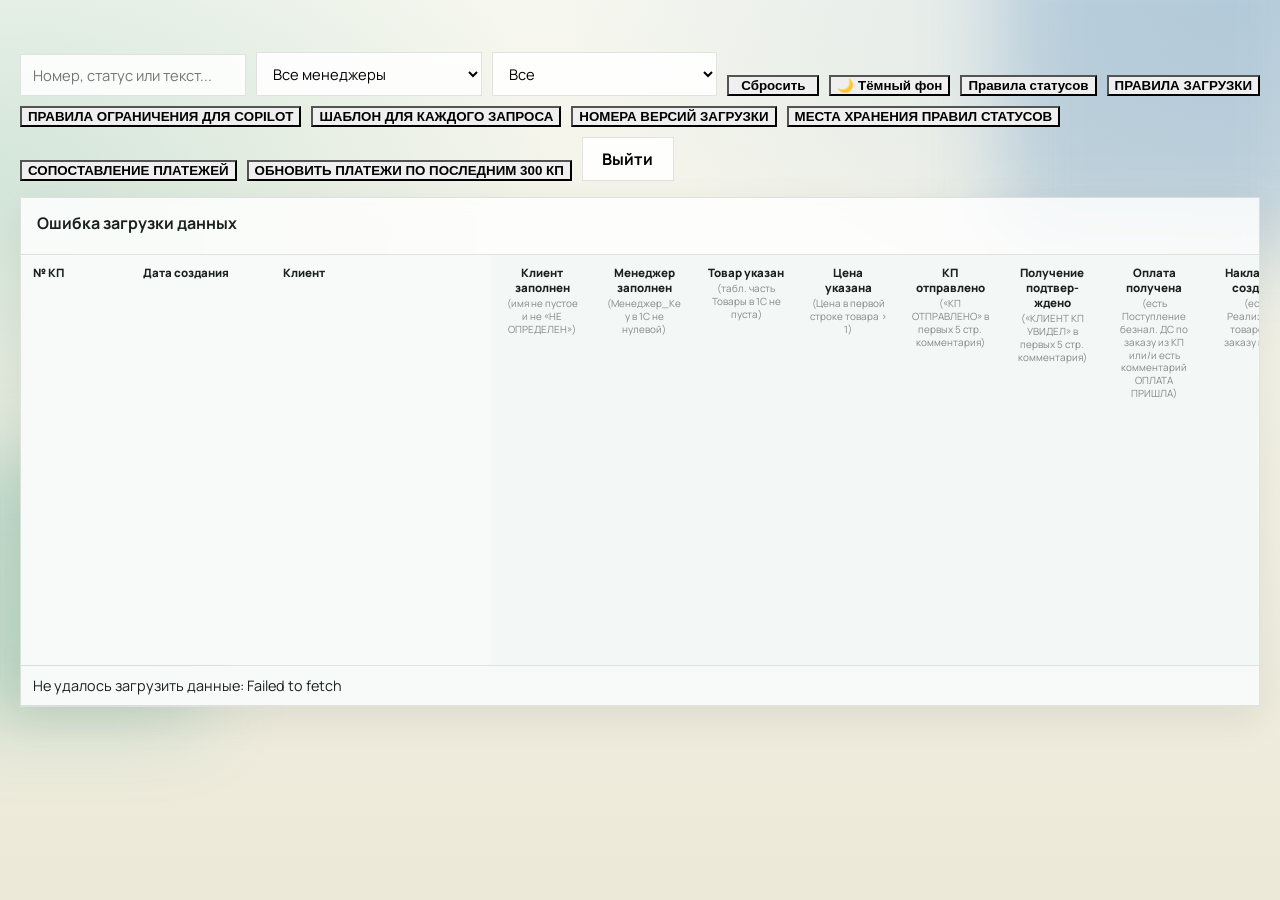
==== index.html @ a6162632 "Make payments-only button visible in admin toolbar" ====
<!doctype html>
<html lang="ru">
<head>
  <meta charset="utf-8">
  <meta name="viewport" content="width=device-width, initial-scale=1">
  <title>Коммерческие предложения — март 2026</title>
  <link rel="preconnect" href="https://fonts.googleapis.com">
  <link rel="preconnect" href="https://fonts.gstatic.com" crossorigin>
  <link href="https://fonts.googleapis.com/css2?family=Manrope:wght@400;600;700;800&display=swap" rel="stylesheet">
  <link rel="stylesheet" href="/styles.css?v=4">
</head>
<body>
  <div class="bg-shape bg-shape-a"></div>
  <div class="bg-shape bg-shape-b"></div>

  <main class="container">
    <section class="controls" aria-label="Фильтры">
      <label>
        <input id="searchInput" type="text" placeholder="Номер, статус или текст..." aria-label="Поиск">
      </label>
      <label>
        <select id="managerFilter" aria-label="Менеджер">
          <option value="">Все менеджеры</option>
        </select>
      </label>
      <label>
        <select id="statusFilter" aria-label="Статус">
          <option value="">Все</option>
        </select>
      </label>
      <button id="resetBtn" type="button">Сбросить</button>
      <button id="darkBtn" type="button">🌙 Тёмный фон</button>
      <button id="rulesBtn" type="button">Правила статусов</button>
      <button id="loadingRulesBtn" type="button">ПРАВИЛА ЗАГРУЗКИ</button>
      <button id="copilotRulesBtn" type="button">ПРАВИЛА ОГРАНИЧЕНИЯ ДЛЯ COPILOT</button>
      <button id="requestTemplateBtn" type="button">ШАБЛОН ДЛЯ КАЖДОГО ЗАПРОСА</button>
      <button id="versionNumbersBtn" type="button">НОМЕРА ВЕРСИЙ ЗАГРУЗКИ</button>
      <button id="rulesStorageBtn" type="button">МЕСТА ХРАНЕНИЯ ПРАВИЛ СТАТУСОВ</button>
      <button id="payMatchBtn" type="button">СОПОСТАВЛЕНИЕ ПЛАТЕЖЕЙ</button>
      <button id="paymentsOnlyRefreshTopBtn" type="button">ОБНОВИТЬ ПЛАТЕЖИ ПО ПОСЛЕДНИМ 300 КП</button>
      <a id="logoutLink" href="/logout" class="logout-link">Выйти</a>
    </section>

    <section id="versionNumbersPanel" class="rules-panel" hidden aria-label="Номера версий загрузки">
      <div class="rules-storage-block">
        <strong>номера версий загрузки</strong>
        <textarea
          id="versionNumbersInput"
          class="rules-storage-input"
          rows="9"
          spellcheck="false"
          readonly
        >Загрузка информации о версиях...</textarea>
      </div>
    </section>

    <section id="loadingRulesPanel" class="rules-panel" hidden aria-label="Правила загрузки">
      <div class="rules-storage-block">
        <strong>правила загрузки</strong>
        <textarea
          id="loadingRulesInput"
          class="rules-storage-input"
          rows="14"
          spellcheck="false"
          readonly
        >1) Обновление запускается вручную кнопкой ОБНОВИТЬ ИЗ 1С.
2) Загружаются все целевые записи периода, без режима top N.
3) Для комментариев берется первая строка поля "Комментарий" из 1С.
4) Флаг "Оплата получена" определяется по блоку 3:
  4.1) Если номер КП присутствует в блоке 3, для этого КП ставится paymentReceived = true.
  4.2) Если номер КП отсутствует в блоке 3, для этого КП ставится paymentReceived = false.
5) Каждая ручная загрузка создает в GitHub отдельную версию runtime-снимка и не затирает предыдущую подтвержденную версию.
6) После загрузки из 1С backend обязан сохранить новую candidate-версию в GitHub и перечитать ее обратно из GitHub.
7) Только после успешного readback backend переводит GitHub-указатель current на эту версию.
8) Во фронтэнд и websocket отдается только версия, на которую указывает GitHub current.
9) Если candidate-version не подтверждена, GitHub current не меняется, а дашборд продолжает получать предыдущую подтвержденную версию.</textarea>
      </div>
    </section>

    <section id="copilotRulesPanel" class="rules-panel" hidden aria-label="Правила ограничения для Copilot">
      <div class="rules-storage-block">
        <strong>правила ограничения для copilot</strong>
        <textarea
          id="copilotRulesInput"
          class="rules-storage-input"
          rows="16"
          spellcheck="false"
          readonly
        >1. Адрес хранения файла:
   c:\Users\Server\Documents\API\.github\copilot-instructions.md

2. Путь в репозитории:
   .github/copilot-instructions.md

3. Правила простым языком:
   - Не менять загрузку из 1С без прямого указания пользователя.
   - Не менять refresh, timeout, polling, маршрут кнопки "Обновить" и фронтенд, если задача не про это.
   - Если задача касается статуса, менять только логику вычисления этого статуса.
   - Если пользователь явно указал источник данных для статуса, использовать только этот источник.
   - Для статуса "Оплата получена" брать данные только из блока 3 на странице /admin/dashboard, если пользователь не указал иное.
   - Не расширять область изменений по собственной инициативе.
   - Если предполагаемая причина лежит вне указанного слоя, сначала остановиться и спросить пользователя.
   - Перед правками сначала фиксировать границы: "Меняю только" и "Не трогаю".
   - Если пользователь просит только анализ, не вносить изменения до подтверждения.
   - Любое отклонение от указанных пользователем границ считать ошибкой.</textarea>
      </div>
    </section>

    <section id="requestTemplatePanel" class="rules-panel" hidden aria-label="Шаблон для каждого запроса">
      <div class="rules-storage-block">
        <strong>шаблон для каждого запроса</strong>
        <textarea
          id="requestTemplateInput"
          class="rules-storage-input"
          rows="12"
          spellcheck="false"
          readonly
        >Задача:
исправить только ...

Менять только:
- ...

Не трогать:
- загрузку из 1С
- refresh
- timeout
- polling
- frontend

Если видишь проблему вне этих границ:
остановись и сначала спроси</textarea>
      </div>
    </section>

    <section id="rulesPanel" class="rules-panel" hidden aria-label="Редактор правил статусов">
      <div class="rules-panel__header">
        <div>
          <strong>Правила выбора статуса КП (текст)</strong>
          <p>Одна строка = одно правило. Простой формат: <code>статус СТАТУС устанавливается, если Поле - ДА/НЕТ</code>.</p>
        </div>
        <button id="closeRulesBtn" type="button">Закрыть</button>
      </div>

      <textarea id="rulesTextInput" class="rules-text-input" rows="12" spellcheck="false" placeholder="статус ОТПРАВИТЬ В ЭДО устанавливается, если Накладная создана - ДА, В ЭДО отправлено - НЕТ"></textarea>

      <p id="rulesSaveMsg" class="rules-save-msg" aria-live="polite"></p>

      <div class="rules-panel__footer">
        <button id="saveRulesBtn" type="button">Сохранить</button>
      </div>
    </section>

    <section id="rulesStoragePanel" class="rules-panel" hidden aria-label="Места хранения правил статусов">
      <div class="rules-storage-block">
        <strong>места хранения правил статусов</strong>
        <textarea id="rulesStorageLocationsInput" class="rules-storage-input" rows="7" spellcheck="false" readonly></textarea>
      </div>
    </section>

    <section id="payMatchPanel" class="rules-panel" hidden aria-label="Сопоставление платежей с КП">
      <div class="rules-panel__header">
        <div>
          <strong>Сопоставление платежей с КП</strong>
          <p>Связка: КП → Заказ → Назначение платежа. Номера очищены от ПСУТ- и ведущих нулей.</p>
        </div>
        <button id="closePayMatchBtn" type="button">Закрыть</button>
      </div>
      <div class="rules-panel__footer">
        <button id="loadPayMatchBtn" type="button">Загрузить / обновить</button>
        <button id="paymentsOnlyRefreshBtn" type="button">Обновить данные по платежам в последних 300 КП</button>
        <span id="payMatchStatus" style="margin-left:12px;color:var(--muted);font-size:0.88rem;"></span>
      </div>
      <div class="pay-match-grid">
        <section class="pay-match-block">
          <h4>Блок 1: КП и заказы</h4>
          <div class="pay-match-wrap">
            <table class="pay-match-table">
              <thead>
                <tr>
                  <th>№ КП</th>
                  <th>№ заказа</th>
                </tr>
              </thead>
              <tbody id="payMatchBlock1Body"></tbody>
            </table>
          </div>
        </section>

        <section class="pay-match-block">
          <h4>Блок 2: приходы ДС и счета</h4>
          <div class="pay-match-wrap">
            <table class="pay-match-table">
              <thead>
                <tr>
                  <th>№ прихода ДС</th>
                  <th>№ счёта из назначения платежа</th>
                </tr>
              </thead>
              <tbody id="payMatchBlock2Body"></tbody>
            </table>
          </div>
        </section>

        <section class="pay-match-block">
          <h4>Блок 3: Совпадение</h4>
          <div class="pay-match-wrap">
            <table class="pay-match-table">
              <thead>
                <tr>
                  <th>Совпадение</th>
                </tr>
              </thead>
              <tbody id="payMatchBlock3Body"></tbody>
            </table>
          </div>
        </section>
      </div>
    </section>

    <section class="panel">
      <div class="panel-top">
        <div class="panel-top__row">
          <strong id="countLabel">Загрузка...</strong>
          <span id="lastRefreshLabel" class="last-refresh-label"></span>
        </div>
        <div id="enrichStatusLabel" class="enrich-status" aria-live="polite"></div>
      </div>
      <div class="table-wrap">
        <table>
          <thead>
            <tr>
              <th>№ КП</th>
              <th>Дата создания</th>
              <th>Клиент</th>
              <th>Менеджер</th>
              <th>Клиент заполнен<br><span class="th-rule">(имя не пустое и не «НЕ ОПРЕДЕЛЕН»)</span></th>
              <th>Менеджер заполнен<br><span class="th-rule">(Менеджер_Key в 1С не нулевой)</span></th>
              <th>Товар указан<br><span class="th-rule">(табл. часть Товары в 1С не пуста)</span></th>
              <th>Цена указана<br><span class="th-rule">(Цена в первой строке товара &gt; 1)</span></th>
              <th>КП отправлено<br><span class="th-rule">(«КП ОТПРАВЛЕНО» в первых 5 стр. комментария)</span></th>
              <th>Получение подтвер-ждено<br><span class="th-rule">(«КЛИЕНТ КП УВИДЕЛ» в первых 5 стр. комментария)</span></th>
              <th>Оплата получена<br><span class="th-rule">(есть Поступление безнал. ДС по заказу из КП или/и есть комментарий ОПЛАТА ПРИШЛА)</span></th>
              <th>Накладная создана<br><span class="th-rule">(есть Реализация товаров по заказу из КП)</span></th>
              <th>В ЭДО отправлено<br><span class="th-rule">(«В ЭДО ОТПРАВЛЕНО» в комментарии)</span></th>
              <th>Отказ<br><span class="th-rule">(«ОТКАЗ» в комментарии)</span></th>
              <th>Проблема<br><span class="th-rule">(«ПРОБЛЕМА» в комментарии)</span></th>
              <th>Статус</th>
              <th>Первая строка доп. информации</th>
            </tr>
          </thead>
          <tbody id="tableBody"></tbody>
        </table>
      </div>
    </section>
  </main>

  <script src="/app.js?v=9"></script>
</body>
</html>
---- styles.css ----
:root {
  --bg-1: #f6f7ef;
  --bg-2: #ece9d8;
  --text: #1b211f;
  --muted: #4d5854;
  --panel: rgba(255, 255, 255, 0.82);
  --line: rgba(27, 33, 31, 0.12);
  --accent: #0e8b72;
  --accent-2: #1461a9;
  --th-bg: #f3f7f6;
  --sticky-bg: #f7faf9;
}

body.dark {
  --bg-1: #111816;
  --bg-2: #0d1512;
  --text: #e4ede9;
  --muted: #8aaba1;
  --panel: rgba(22, 32, 28, 0.92);
  --line: rgba(255, 255, 255, 0.1);
  --th-bg: #1a2622;
  --sticky-bg: #1a2622;
}

body.dark {
  background:
    radial-gradient(1200px 600px at 100% 0%, rgba(20, 97, 169, 0.18), transparent 60%),
    radial-gradient(1000px 700px at 0% 20%, rgba(14, 139, 114, 0.18), transparent 55%),
    linear-gradient(180deg, var(--bg-1), var(--bg-2));
}

* {
  box-sizing: border-box;
}

*,
*::before,
*::after {
  border-radius: 0 !important;
}

body {
  margin: 0;
  font-family: "Manrope", sans-serif;
  color: var(--text);
  background:
    radial-gradient(1200px 600px at 100% 0%, rgba(20, 97, 169, 0.13), transparent 60%),
    radial-gradient(1000px 700px at 0% 20%, rgba(14, 139, 114, 0.14), transparent 55%),
    linear-gradient(180deg, var(--bg-1), var(--bg-2));
  min-height: 100vh;
}

.bg-shape {
  position: fixed;
  pointer-events: none;
  z-index: 0;
  filter: blur(40px);
}

.bg-shape-a {
  width: 320px;
  height: 320px;
  top: -80px;
  right: -40px;
  background: rgba(20, 97, 169, 0.2);
  border-radius: 48% 52% 63% 37% / 41% 38% 62% 59%;
}

.bg-shape-b {
  width: 260px;
  height: 260px;
  left: -60px;
  bottom: 20%;
  background: rgba(14, 139, 114, 0.22);
  border-radius: 60% 40% 37% 63% / 53% 45% 55% 47%;
}

.container {
  position: relative;
  z-index: 1;
  max-width: none;
  width: 100%;
  margin: 0 auto;
  padding: 32px 20px 40px;
}

.hero h1 {
  margin: 0;
  font-size: clamp(1.5rem, 2.6vw, 2.5rem);
  letter-spacing: -0.02em;
}

.subtitle {
  margin-top: 8px;
  color: var(--muted);
}

.controls {
  margin-top: 20px;
  display: flex;
  flex-wrap: wrap;
  gap: 10px;
  align-items: end;
}

.controls label {
  display: grid;
  gap: 6px;
  font-size: 0.92rem;
  min-width: 180px;
  flex: 1 1 180px;
}

.controls button,
.controls a {
  width: auto;
  flex: 0 0 auto;
}

input,
select,
textarea {
  width: 100%;
  border: 1px solid var(--line);
  background: rgba(255, 255, 255, 0.86);
  border-radius: 0;
  padding: 10px 12px;
  font: inherit;
}

select option {
  color: #000;
  background: #fff;
}

button {
  align-self: end;
  font-weight: 700;
  cursor: pointer;
}

button:hover {
  border-color: rgba(14, 139, 114, 0.35);
}

.logout-link {
  display: inline-flex;
  align-items: center;
  justify-content: center;
  width: 100%;
  text-decoration: none;
  font-weight: 700;
  border: 1px solid var(--line);
  background: rgba(255, 255, 255, 0.86);
  border-radius: 12px;
  padding: 10px 12px;
  color: #000;
}

.logout-link:hover {
  border-color: rgba(14, 139, 114, 0.35);
}

#rulesStorageBtn {
  white-space: nowrap;
  width: auto;
}

#resetBtn,
#logoutLink {
  min-width: 92px;
}

.panel {
  margin-top: 16px;
  background: var(--panel);
  border: 1px solid var(--line);
  border-radius: 18px;
  backdrop-filter: blur(8px);
  box-shadow: 0 12px 36px rgba(16, 38, 31, 0.08);
  overflow: hidden;
}

.panel-top {
  padding: 14px 16px;
  border-bottom: 1px solid var(--line);
}

.panel-top__row {
  display: flex;
  align-items: baseline;
  gap: 16px;
  flex-wrap: wrap;
}

.last-refresh-label {
  font-size: 0.82rem;
  color: var(--muted);
  white-space: nowrap;
}

.enrich-status {
  margin-top: 6px;
  font-size: 0.85rem;
  color: var(--muted);
}

.enrich-status.is-busy {
  color: #a66b00;
}

.enrich-status.is-ready {
  color: #237a56;
}

.table-wrap {
  overflow: auto;
  max-width: 100%;
}

table {
  width: 100%;
  border-collapse: collapse;
  min-width: 1500px;
  table-layout: fixed;
}

th,
td {
  text-align: left;
  padding: 10px 12px;
  border-bottom: 1px solid var(--line);
  vertical-align: top;
  white-space: normal;
  word-break: break-word;
}

th {
  position: sticky;
  top: 0;
  background: var(--th-bg);
  font-weight: 800;
  font-size: 0.72rem;
}

.th-rule {
  display: block;
  font-weight: 400;
  font-size: 0.62rem;
  color: var(--text-muted, #888);
  white-space: normal;
  line-height: 1.3;
  margin-top: 2px;
}

td {
  font-size: 0.9rem;
}

/* Keep core identifiers visible while horizontally scrolling. */
th:nth-child(1),
td:nth-child(1) {
  min-width: 110px;
  width: 110px;
  position: sticky;
  left: 0;
  z-index: 3;
  background: var(--sticky-bg);
}

th:nth-child(2),
td:nth-child(2) {
  min-width: 140px;
  width: 140px;
  position: sticky;
  left: 110px;
  z-index: 3;
  background: var(--sticky-bg);
}

th:nth-child(3),
td:nth-child(3) {
  min-width: 220px;
  width: 220px;
  position: sticky;
  left: 250px;
  z-index: 3;
  background: var(--sticky-bg);
  box-shadow: 2px 0 0 rgba(27, 33, 31, 0.08);
}

th:nth-child(n + 5):nth-child(-n + 15),
td:nth-child(n + 5):nth-child(-n + 15) {
  min-width: 102px;
  width: 102px;
  text-align: center;
}

th:nth-child(16),
td:nth-child(16) {
  min-width: 150px;
  width: 150px;
}

th:nth-child(17),
td:nth-child(17) {
  min-width: 280px;
}

thead th:nth-child(1),
thead th:nth-child(2),
thead th:nth-child(3) {
  z-index: 5;
}

tbody tr:hover {

@media (max-width: 1680px) {
  table {
    min-width: 1280px;
  }

  th:nth-child(17),
  td:nth-child(17) {
    display: none;
  }
}

@media (max-width: 1440px) {
  table {
    min-width: 1120px;
  }

  th:nth-child(14),
  td:nth-child(14),
  th:nth-child(15),
  td:nth-child(15) {
    display: none;
  }
}

@media (max-width: 1280px) {
  table {
    min-width: 980px;
  }

  th:nth-child(12),
  td:nth-child(12),
  th:nth-child(13),
  td:nth-child(13) {
    display: none;
  }
}
  background: rgba(14, 139, 114, 0.07);
}

.tag {
  display: inline-block;
  border-radius: 999px;
  padding: 2px 10px;
  font-size: 0.8rem;
  border: 1px solid var(--line);
  background: #fff;
  color: inherit;
}

body.dark .tag {
  background: #111;
  color: #e4ede9;
  border-color: rgba(255, 255, 255, 0.18);
}

@media (max-width: 860px) {
  .controls {
    flex-direction: column;
    align-items: stretch;
  }

  #rulesStorageBtn {
    white-space: normal;
    width: 100%;
  }

  button {
    width: auto;
    justify-self: start;
  }

  table {
    min-width: 860px;
  }

  th:nth-child(8),
  td:nth-child(8),
  th:nth-child(9),
  td:nth-child(9),
  th:nth-child(11),
  td:nth-child(11),
  th:nth-child(12),
  td:nth-child(12),
  th:nth-child(13),
  td:nth-child(13) {
    display: none;
  }

  th:nth-child(3),
  td:nth-child(3) {
    min-width: 180px;
    width: 180px;
  }
}

.rules-panel {
  margin-top: 16px;
  background: var(--panel);
  border: 1px solid var(--line);
  border-radius: 18px;
  backdrop-filter: blur(8px);
  box-shadow: 0 12px 36px rgba(16, 38, 31, 0.08);
  padding: 18px;
}

.rules-panel__header,
.rules-panel__footer,
.rule-card__header,
.rule-card__footer,
.rule-condition {
  display: flex;
  gap: 12px;
  align-items: center;
}

.rules-panel__header,
.rule-card__header {
  justify-content: space-between;
}

.rules-panel__header p {
  margin: 6px 0 0;
  color: var(--muted);
  font-size: 0.92rem;
}

.rules-panel__footer {
  justify-content: flex-start;
  margin-top: 16px;
  flex-wrap: wrap;
}

.rules-list {
  display: grid;
  gap: 14px;
  margin-top: 16px;
}

.rules-text-input {
  margin-top: 16px;
  min-height: 260px;
  width: 100%;
  resize: vertical;
  border: 1px solid var(--line);
  border-radius: 0;
  padding: 12px 14px;
  font-family: ui-monospace, SFMono-Regular, Menlo, Consolas, "Liberation Mono", monospace;
  font-size: 0.9rem;
  line-height: 1.5;
  background: rgba(255, 255, 255, 0.92);
  color: var(--text);
}

.rules-storage-block {
  margin-top: 14px;
  display: grid;
  gap: 8px;
}

.rules-storage-input {
  min-height: 150px;
  width: 100%;
  resize: vertical;
  border: 1px solid var(--line);
  border-radius: 0;
  padding: 10px 12px;
  font-family: ui-monospace, SFMono-Regular, Menlo, Consolas, "Liberation Mono", monospace;
  font-size: 0.86rem;
  line-height: 1.45;
  background: rgba(255, 255, 255, 0.78);
  color: var(--text);
}

.rules-save-msg {
  min-height: 1.2em;
  margin: 10px 2px 0;
  color: var(--muted);
}

.rules-save-msg.is-ok {
  color: #237a56;
}

.rules-save-msg.is-error {
  color: #b34141;
}

body.dark .rules-text-input {
  background: rgba(255, 255, 255, 0.04);
}

body.dark .rules-storage-input {
  background: rgba(255, 255, 255, 0.04);
}

/* Payment match table */
.pay-match-grid {
  margin-top: 14px;
  display: grid;
  gap: 12px;
}

.pay-match-block h4 {
  margin: 0 0 8px;
  font-size: 0.92rem;
  color: var(--muted);
}

.pay-match-wrap {
  overflow-x: auto;
}

.pay-match-table {
  width: 100%;
  border-collapse: collapse;
  font-size: 0.86rem;
  min-width: 420px;
}
.pay-match-table th,
.pay-match-table td {
  border: 1px solid var(--line);
  padding: 7px 11px;
  text-align: left;
  white-space: nowrap;
}
.pay-match-table th {
  background: rgba(0,0,0,0.06);
  font-weight: 700;
  color: var(--muted);
}
.pay-match-table tr.pm-match {
  background: rgba(35, 122, 86, 0.1);
}
.pay-match-table tr.pm-match td.pm-match-cell {
  color: #237a56;
  font-weight: 700;
}
.pay-match-table td.pm-empty {
  color: var(--muted);
}
body.dark .pay-match-table th {
  background: rgba(255,255,255,0.06);
}
body.dark .pay-match-table tr.pm-match {
  background: rgba(35, 180, 110, 0.1);
}
body.dark .pay-match-table tr.pm-match td.pm-match-cell {
  color: #4ade80;
}

.rule-card {
  border: 1px solid var(--line);
  border-radius: 16px;
  padding: 14px;
  background: rgba(255, 255, 255, 0.38);
}

body.dark .rule-card {
  background: rgba(255, 255, 255, 0.03);
}

.rule-card__priority {
  font-size: 0.8rem;
  color: var(--muted);
  font-weight: 800;
  letter-spacing: 0.04em;
  text-transform: uppercase;
}

.rule-card__header input {
  flex: 1;
  min-width: 180px;
}

.rule-card__actions,
.rule-card__footer {
  display: flex;
  gap: 8px;
  flex-wrap: wrap;
}

.rule-card__conditions {
  display: grid;
  gap: 10px;
  margin-top: 12px;
}

.rule-condition {
  flex-wrap: wrap;
}

.rule-condition select {
  width: auto;
  min-width: 180px;
}

.rule-condition button,
.rule-card__footer button,
.rule-card__actions button,
.rules-panel__footer button,
#rulesBtn,
#closeRulesBtn {
  width: auto;
}

.rule-empty {
  border: 1px dashed var(--line);
  border-radius: 14px;
  padding: 14px;
  color: var(--muted);
  text-align: center;
}

@media (max-width: 860px) {
  .rules-panel__header,
  .rule-card__header,
  .rule-condition {
    align-items: stretch;
    flex-direction: column;
  }

  .rule-condition select,
  .rule-card__header input {
    width: 100%;
    min-width: 0;
  }
}
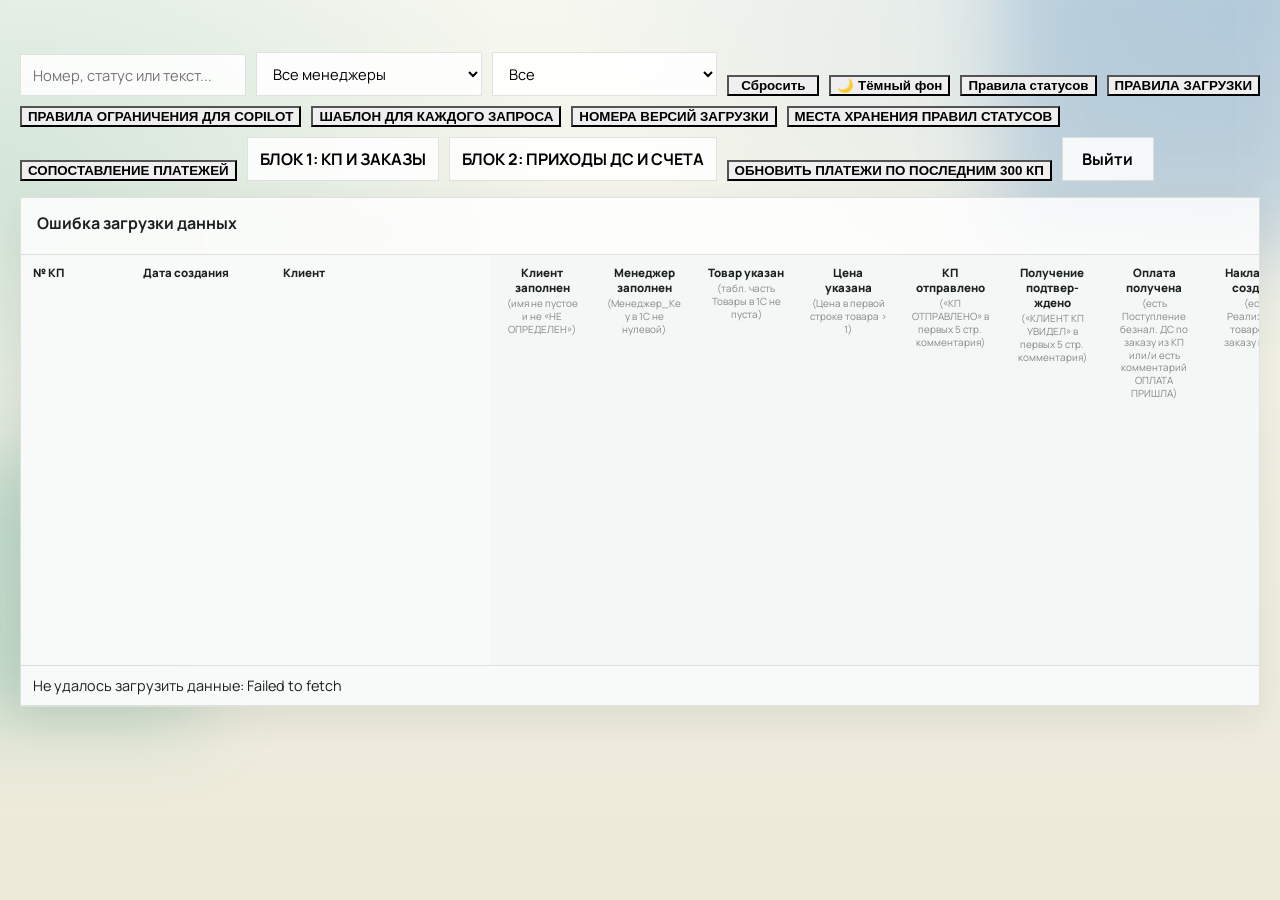
==== commit c78a60a7: "Add separate admin pages for block1/block2 payment-match tables with buttons on admin dashboard" ====
--- a/index.html
+++ b/index.html
@@ -37,6 +37,8 @@
       <button id="versionNumbersBtn" type="button">НОМЕРА ВЕРСИЙ ЗАГРУЗКИ</button>
       <button id="rulesStorageBtn" type="button">МЕСТА ХРАНЕНИЯ ПРАВИЛ СТАТУСОВ</button>
       <button id="payMatchBtn" type="button">СОПОСТАВЛЕНИЕ ПЛАТЕЖЕЙ</button>
+      <a id="openBlock1Btn" href="/admin/dashboard/block1" target="_blank" rel="noopener" class="logout-link" style="text-decoration:none;">БЛОК 1: КП И ЗАКАЗЫ</a>
+      <a id="openBlock2Btn" href="/admin/dashboard/block2" target="_blank" rel="noopener" class="logout-link" style="text-decoration:none;">БЛОК 2: ПРИХОДЫ ДС И СЧЕТА</a>
       <button id="paymentsOnlyRefreshTopBtn" type="button">ОБНОВИТЬ ПЛАТЕЖИ ПО ПОСЛЕДНИМ 300 КП</button>
       <a id="logoutLink" href="/logout" class="logout-link">Выйти</a>
     </section>
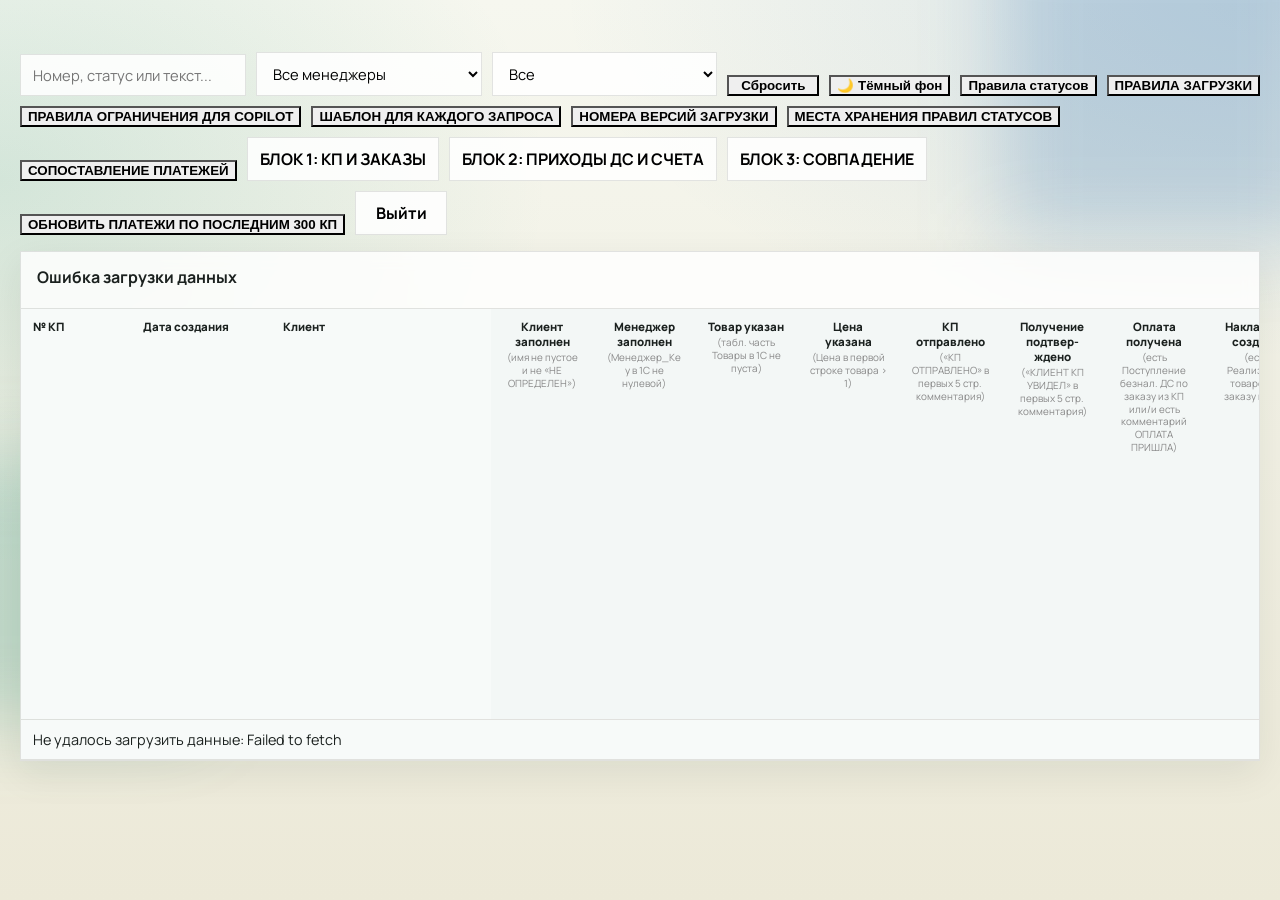
==== commit 3125f163: "Add separate admin page for block3 payment match table with button on admin dashboard" ====
--- a/index.html
+++ b/index.html
@@ -39,6 +39,7 @@
       <button id="payMatchBtn" type="button">СОПОСТАВЛЕНИЕ ПЛАТЕЖЕЙ</button>
       <a id="openBlock1Btn" href="/admin/dashboard/block1" target="_blank" rel="noopener" class="logout-link" style="text-decoration:none;">БЛОК 1: КП И ЗАКАЗЫ</a>
       <a id="openBlock2Btn" href="/admin/dashboard/block2" target="_blank" rel="noopener" class="logout-link" style="text-decoration:none;">БЛОК 2: ПРИХОДЫ ДС И СЧЕТА</a>
+      <a id="openBlock3Btn" href="/admin/dashboard/block3" target="_blank" rel="noopener" class="logout-link" style="text-decoration:none;">БЛОК 3: СОВПАДЕНИЕ</a>
       <button id="paymentsOnlyRefreshTopBtn" type="button">ОБНОВИТЬ ПЛАТЕЖИ ПО ПОСЛЕДНИМ 300 КП</button>
       <a id="logoutLink" href="/logout" class="logout-link">Выйти</a>
     </section>
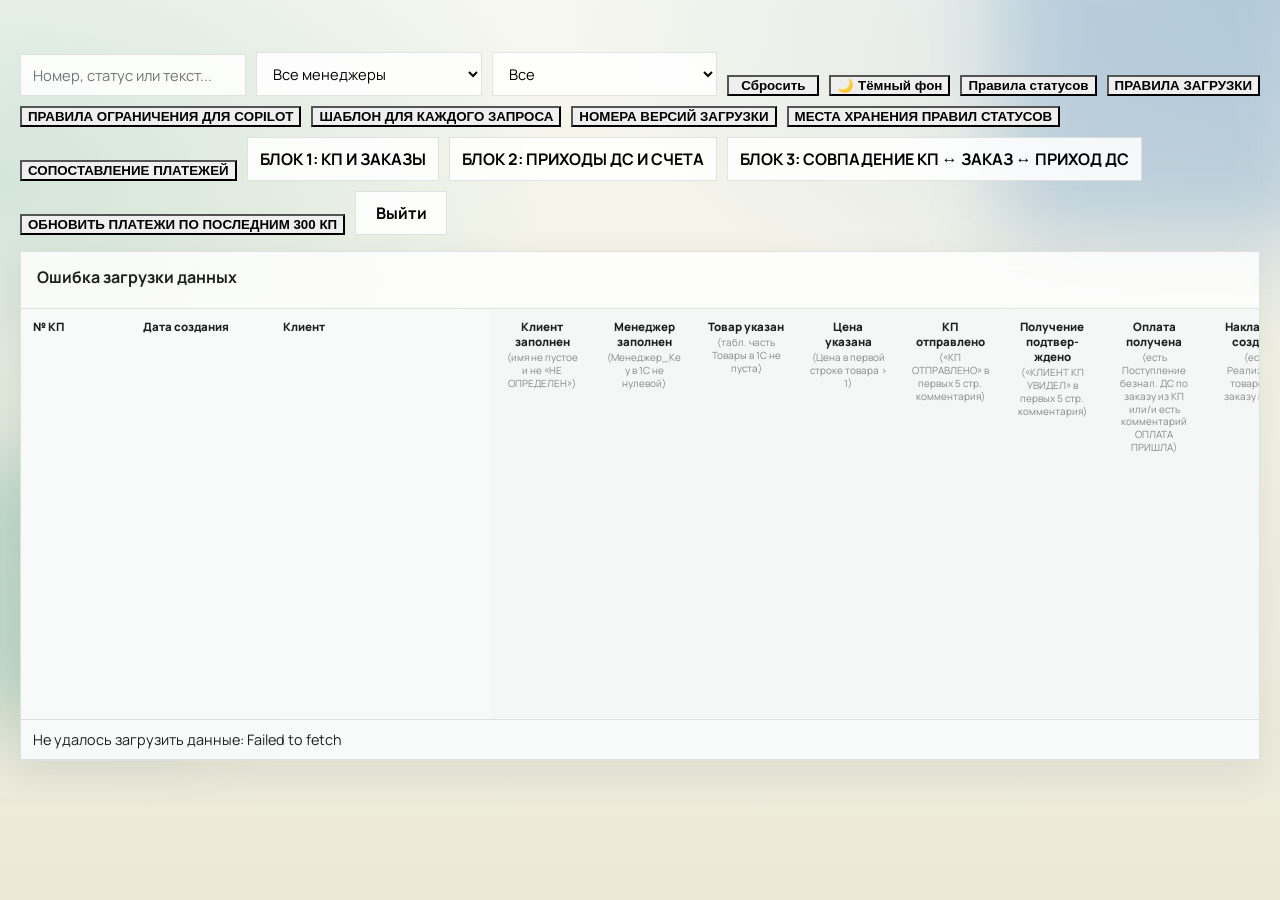
==== commit 1986a56b: "Clarify block3 match: show KP-order-payment chain instead of bare KP list" ====
--- a/index.html
+++ b/index.html
@@ -39,7 +39,7 @@
       <button id="payMatchBtn" type="button">СОПОСТАВЛЕНИЕ ПЛАТЕЖЕЙ</button>
       <a id="openBlock1Btn" href="/admin/dashboard/block1" target="_blank" rel="noopener" class="logout-link" style="text-decoration:none;">БЛОК 1: КП И ЗАКАЗЫ</a>
       <a id="openBlock2Btn" href="/admin/dashboard/block2" target="_blank" rel="noopener" class="logout-link" style="text-decoration:none;">БЛОК 2: ПРИХОДЫ ДС И СЧЕТА</a>
-      <a id="openBlock3Btn" href="/admin/dashboard/block3" target="_blank" rel="noopener" class="logout-link" style="text-decoration:none;">БЛОК 3: СОВПАДЕНИЕ</a>
+      <a id="openBlock3Btn" href="/admin/dashboard/block3" target="_blank" rel="noopener" class="logout-link" style="text-decoration:none;">БЛОК 3: СОВПАДЕНИЕ КП ↔ ЗАКАЗ ↔ ПРИХОД ДС</a>
       <button id="paymentsOnlyRefreshTopBtn" type="button">ОБНОВИТЬ ПЛАТЕЖИ ПО ПОСЛЕДНИМ 300 КП</button>
       <a id="logoutLink" href="/logout" class="logout-link">Выйти</a>
     </section>
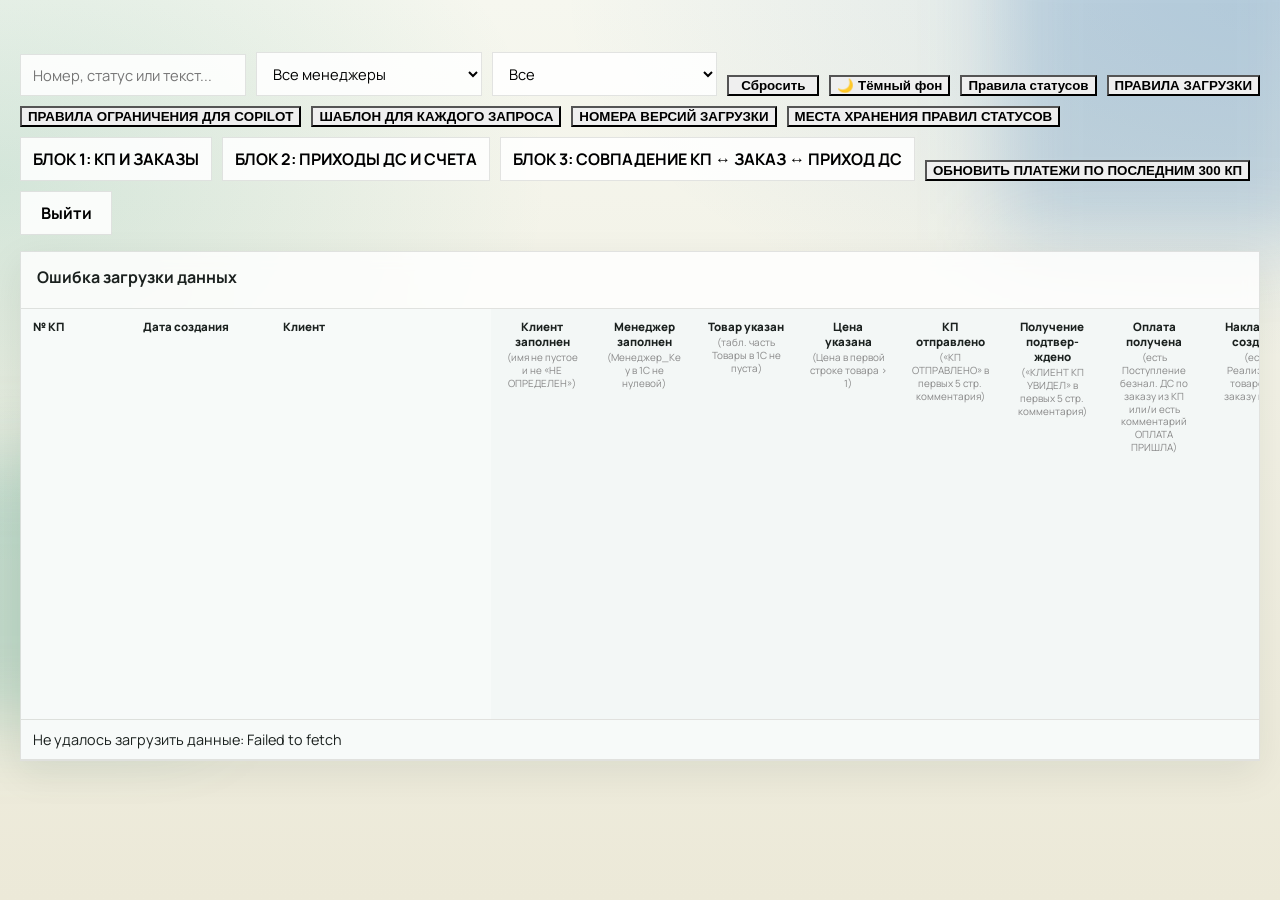
==== commit e98471ca: "Remove СОПОСТАВЛЕНИЕ ПЛАТЕЖЕЙ button from admin dashboard" ====
--- a/index.html
+++ b/index.html
@@ -36,7 +36,6 @@
       <button id="requestTemplateBtn" type="button">ШАБЛОН ДЛЯ КАЖДОГО ЗАПРОСА</button>
       <button id="versionNumbersBtn" type="button">НОМЕРА ВЕРСИЙ ЗАГРУЗКИ</button>
       <button id="rulesStorageBtn" type="button">МЕСТА ХРАНЕНИЯ ПРАВИЛ СТАТУСОВ</button>
-      <button id="payMatchBtn" type="button">СОПОСТАВЛЕНИЕ ПЛАТЕЖЕЙ</button>
       <a id="openBlock1Btn" href="/admin/dashboard/block1" target="_blank" rel="noopener" class="logout-link" style="text-decoration:none;">БЛОК 1: КП И ЗАКАЗЫ</a>
       <a id="openBlock2Btn" href="/admin/dashboard/block2" target="_blank" rel="noopener" class="logout-link" style="text-decoration:none;">БЛОК 2: ПРИХОДЫ ДС И СЧЕТА</a>
       <a id="openBlock3Btn" href="/admin/dashboard/block3" target="_blank" rel="noopener" class="logout-link" style="text-decoration:none;">БЛОК 3: СОВПАДЕНИЕ КП ↔ ЗАКАЗ ↔ ПРИХОД ДС</a>
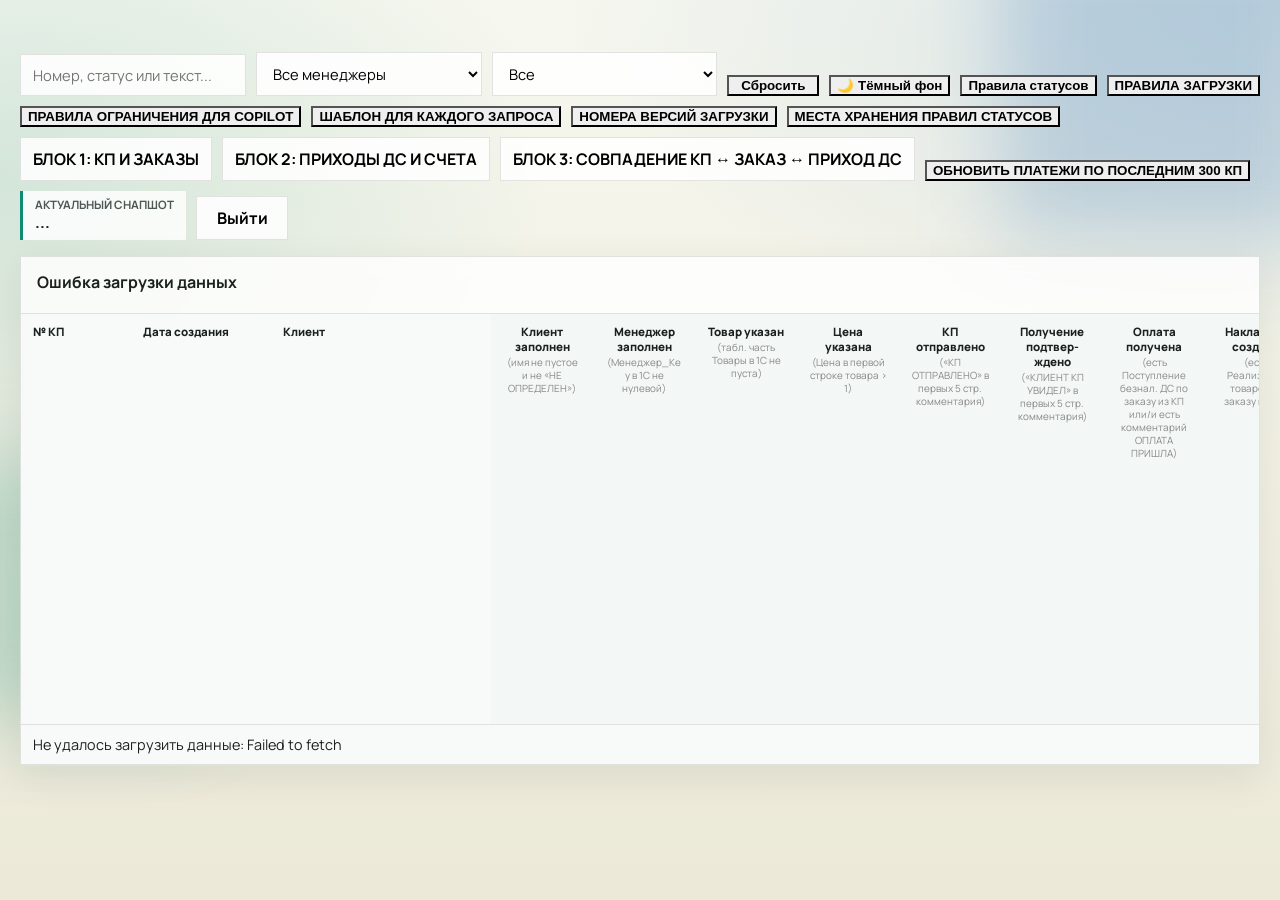
==== commit f44f8cc1: "feat: show current snapshot on admin dashboard" ====
--- a/index.html
+++ b/index.html
@@ -40,6 +40,10 @@
       <a id="openBlock2Btn" href="/admin/dashboard/block2" target="_blank" rel="noopener" class="logout-link" style="text-decoration:none;">БЛОК 2: ПРИХОДЫ ДС И СЧЕТА</a>
       <a id="openBlock3Btn" href="/admin/dashboard/block3" target="_blank" rel="noopener" class="logout-link" style="text-decoration:none;">БЛОК 3: СОВПАДЕНИЕ КП ↔ ЗАКАЗ ↔ ПРИХОД ДС</a>
       <button id="paymentsOnlyRefreshTopBtn" type="button">ОБНОВИТЬ ПЛАТЕЖИ ПО ПОСЛЕДНИМ 300 КП</button>
+      <output id="snapshotVersion" class="snapshot-version" aria-live="polite">
+        <span>Актуальный снапшот</span>
+        <strong id="snapshotVersionValue">...</strong>
+      </output>
       <a id="logoutLink" href="/logout" class="logout-link">Выйти</a>
     </section>
 
@@ -257,6 +261,6 @@
     </section>
   </main>
 
-  <script src="/app.js?v=9"></script>
+  <script src="/app.js?v=10"></script>
 </body>
 </html>
--- a/styles.css
+++ b/styles.css
@@ -171,6 +171,30 @@
   min-width: 92px;
 }
 
+.snapshot-version {
+  display: grid;
+  align-self: stretch;
+  align-content: center;
+  min-width: 164px;
+  padding: 7px 12px;
+  border-left: 3px solid var(--accent);
+  background: var(--panel);
+}
+
+.snapshot-version span {
+  color: var(--muted);
+  font-size: 0.72rem;
+  font-weight: 700;
+  line-height: 1.2;
+  text-transform: uppercase;
+}
+
+.snapshot-version strong {
+  color: var(--text);
+  font-size: 1rem;
+  line-height: 1.35;
+}
+
 .panel {
   margin-top: 16px;
   background: var(--panel);
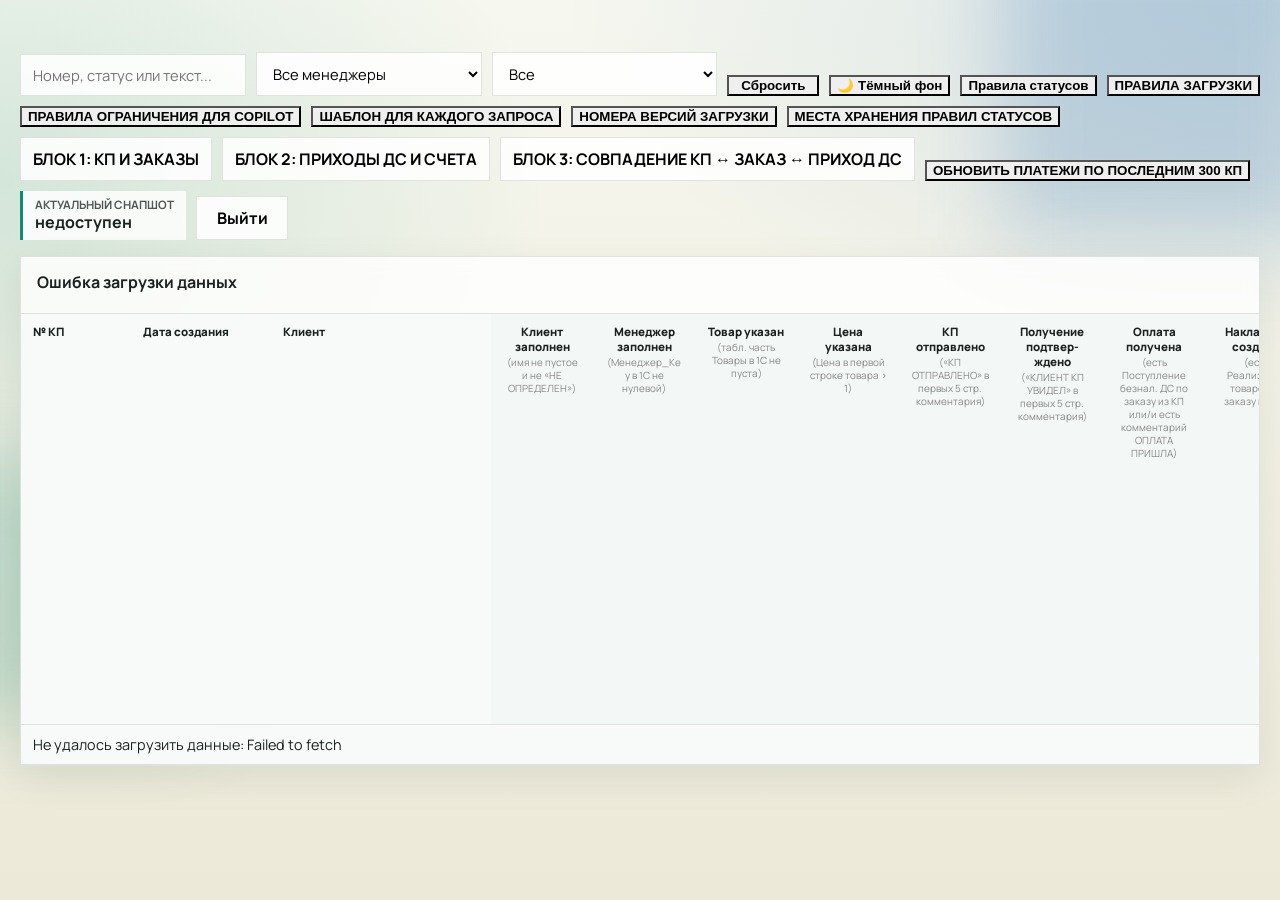
==== commit 0d989089: "fix: load snapshot version on admin startup" ====
--- a/index.html
+++ b/index.html
@@ -7,7 +7,7 @@
   <link rel="preconnect" href="https://fonts.googleapis.com">
   <link rel="preconnect" href="https://fonts.gstatic.com" crossorigin>
   <link href="https://fonts.googleapis.com/css2?family=Manrope:wght@400;600;700;800&display=swap" rel="stylesheet">
-  <link rel="stylesheet" href="/styles.css?v=4">
+  <link rel="stylesheet" href="/styles.css?v=5">
 </head>
 <body>
   <div class="bg-shape bg-shape-a"></div>
@@ -261,6 +261,6 @@
     </section>
   </main>
 
-  <script src="/app.js?v=10"></script>
+  <script src="/app.js?v=11"></script>
 </body>
 </html>
